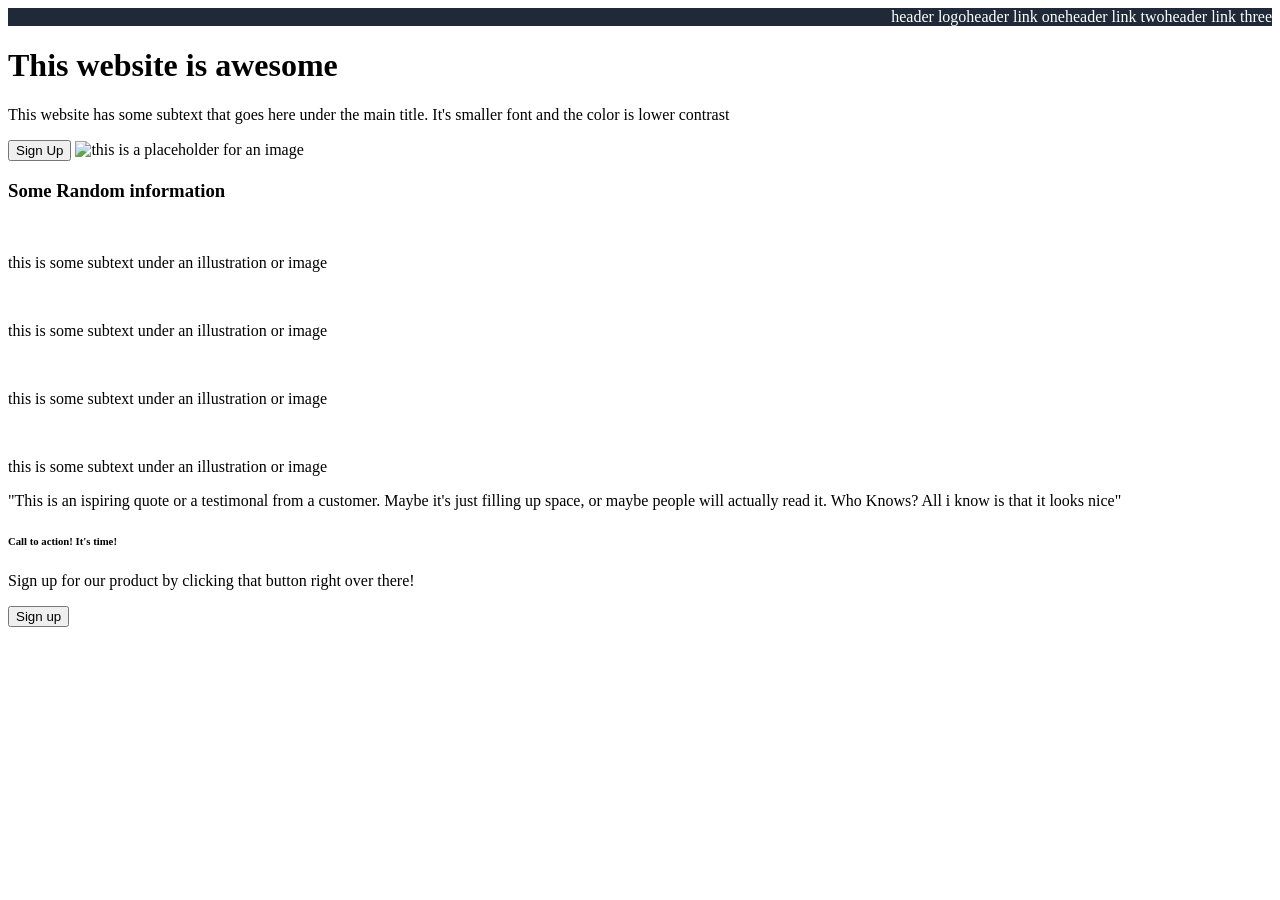
==== landing-page.html @ dc1b25ea "made main html and started style sheet" ====
<!DOCTYPE html>
<html lang="en">
<head>
    <meta charset="UTF-8">
    <meta name="viewport" content="width=device-width, initial-scale=1.0">
    <title>Landing Page Project</title>
    <link href="style.css" rel="stylesheet">
</head>
<body>
    <header><span class="logo">header logo</span> <a href="">header link one</a><a href="">header link two</a><a href="">header link three</a> </header>
    <div>
<h1>This website is awesome</h1>
<p>This website has some subtext that goes here under the main title. It's smaller font and the color is lower contrast</p>
<button>Sign Up</button>
<img src="" alt="this is a placeholder for an image">
    </div>
    <div>
        <h3>Some Random information</h3>
        <img src="">
        <p>this is some subtext under an illustration or image</p>
        <img src="">
        <p>this is some subtext under an illustration or image</p>
        <img src="">
        <p>this is some subtext under an illustration or image</p>
        <img src="">
        <p>this is some subtext under an illustration or image</p>
    </div>
    <div><p>"This is an ispiring quote or a testimonal from a customer. Maybe it's just filling up space, or maybe people will actually read it. Who Knows? All i know is that it looks nice"</p>
      </div>
      <footer>
        <h6>Call to action! It's time!</h6>
        <p>Sign up for our product by clicking that button right over there!</p>
        <button>Sign up</button>
      </footer>

    
</body>
</html>
---- style.css ----
header {
    background-color:#1f2937;
    color: white;
    display: flex;
    justify-content: flex-end;
    }
#logo {
    display: flex;
    align-self: flex-start;
}


a:any-link {
    color:white;
    text-decoration: none;
}
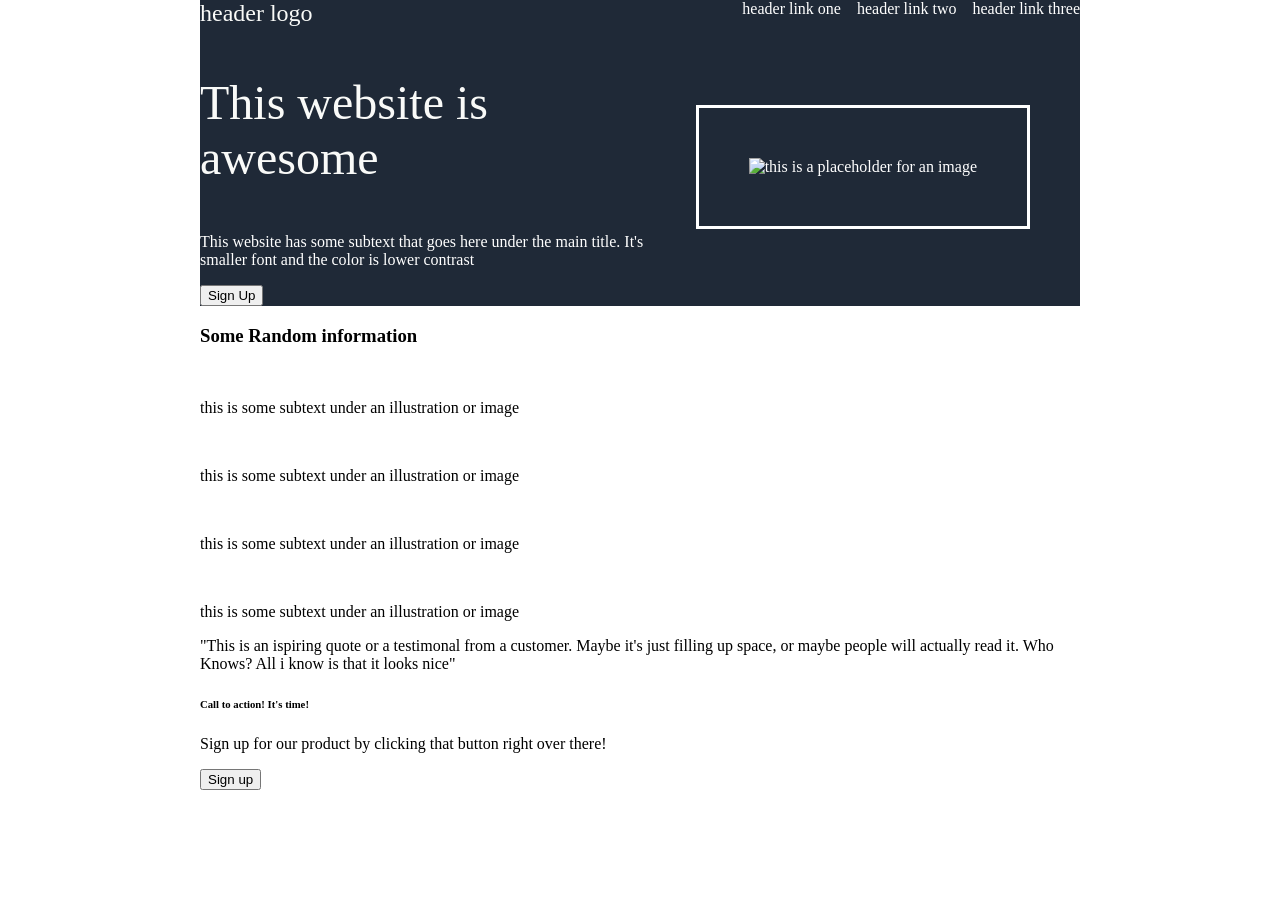
==== commit 94fa6005: "added flexbox elements to style sheet and working on header and main1" ====
--- a/landing-page.html
+++ b/landing-page.html
@@ -7,14 +7,20 @@
     <link href="style.css" rel="stylesheet">
 </head>
 <body>
-    <header><span class="logo">header logo</span> <a href="">header link one</a><a href="">header link two</a><a href="">header link three</a> </header>
-    <div>
-<h1>This website is awesome</h1>
-<p>This website has some subtext that goes here under the main title. It's smaller font and the color is lower contrast</p>
-<button>Sign Up</button>
-<img src="" alt="this is a placeholder for an image">
+    <div class="header">
+        <div class="logo">header logo</div>
+        <div class="link1"><a href="">header link one</a></div>
+        <div class="link2"><a href="">header link two</a></div>
+        <div class="link3"><a href="">header link three</a></div>
     </div>
-    <div>
+    <div class="hero-main">
+        <div class="left">
+          <p class="head-title">This website is awesome</p>
+          <p>This website has some subtext that goes here under the main title. It's smaller font and the color is lower contrast</p>
+          <button>Sign Up</button></div>
+        <div class="right">
+           <img src="" alt="this is a placeholder for an image"></div>
+    </div>
         <h3>Some Random information</h3>
         <img src="">
         <p>this is some subtext under an illustration or image</p>
@@ -27,11 +33,11 @@
     </div>
     <div><p>"This is an ispiring quote or a testimonal from a customer. Maybe it's just filling up space, or maybe people will actually read it. Who Knows? All i know is that it looks nice"</p>
       </div>
-      <footer>
+      <div class="footer">
         <h6>Call to action! It's time!</h6>
         <p>Sign up for our product by clicking that button right over there!</p>
         <button>Sign up</button>
-      </footer>
+      </div>
 
     
 </body>
--- a/style.css
+++ b/style.css
@@ -1,18 +1,52 @@
-header {
+body {
+    margin: 0 200px;
+    
+}
+
+.header {
     background-color:#1f2937;
     color: white;
     display: flex;
-    justify-content: flex-end;
+    justify-content: space-around;
+    gap: 16px;
     }
-#logo {
-    display: flex;
-    align-self: flex-start;
+
+.logo {
+    margin-right: auto;
+    font-size: 24px;
+    color: #f9faf8;
 }
-
 
 a:any-link {
     color:white;
     text-decoration: none;
 }
 
+.hero-main {
+    background-color:#1f2937;
+    color: white;
+    display:flex;
+    flex-direction: row;
+    justify-content: space-around;
+    flex-wrap: wrap;    
+}
 
+.hero-main > .right {
+    align-self: center;
+    border: solid;
+    padding:50px;
+    margin: 50px;
+}
+
+.hero-main > .left {
+    margin-right: auto;
+    flex: 1;
+}
+
+.head-title {
+    font-size: 48px;
+    font-weight:extra-bold;
+    color: #f9faf8
+}
+
+
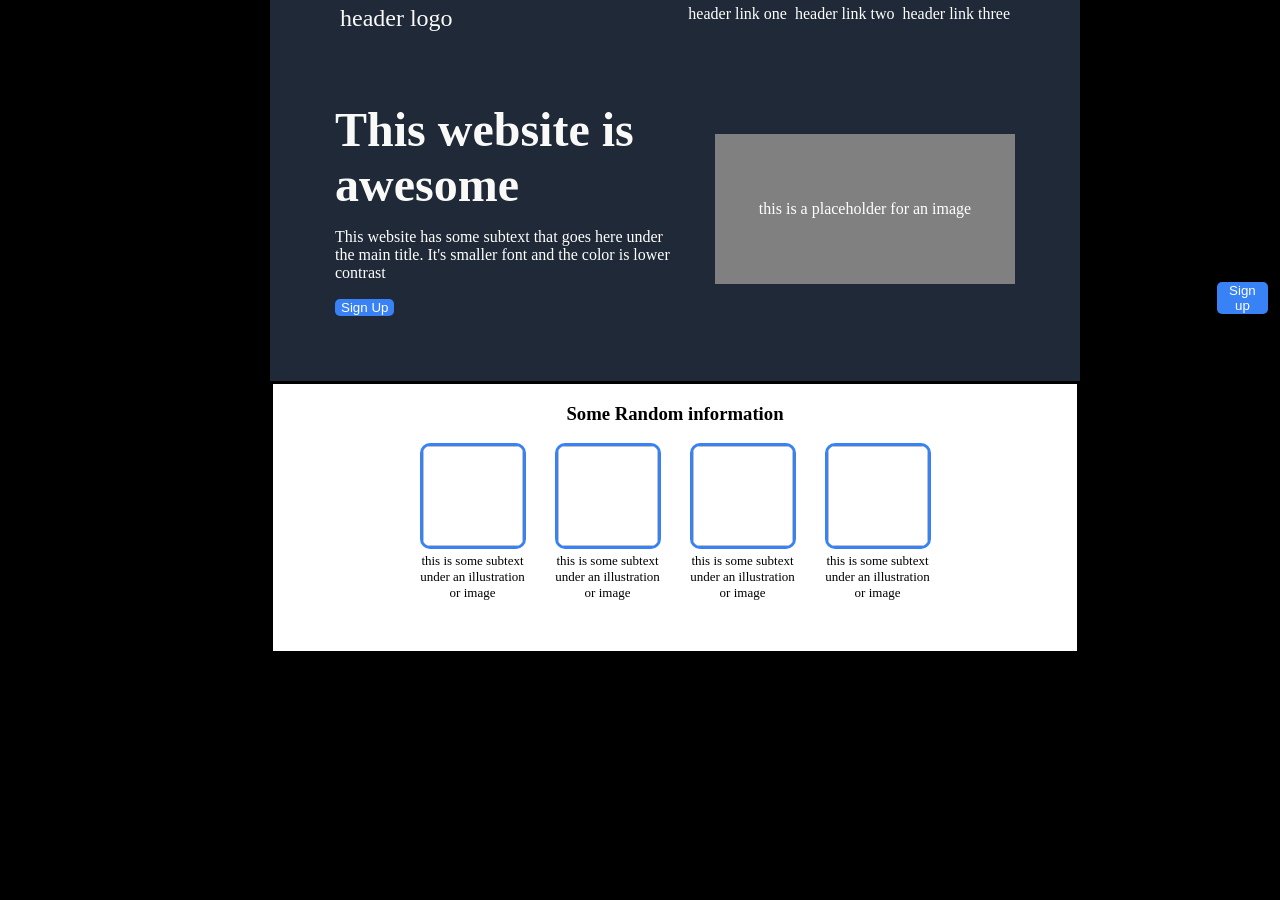
==== commit 9c302593: "added secondary main container and styled using flexbox and margins" ====
--- a/landing-page.html
+++ b/landing-page.html
@@ -7,29 +7,40 @@
     <link href="style.css" rel="stylesheet">
 </head>
 <body>
-    <div class="header">
+  <div class="inside-padding">
+    <div class="header-container">
         <div class="logo">header logo</div>
+      <div class="links">
         <div class="link1"><a href="">header link one</a></div>
         <div class="link2"><a href="">header link two</a></div>
         <div class="link3"><a href="">header link three</a></div>
+      </div>
     </div>
     <div class="hero-main">
         <div class="left">
-          <p class="head-title">This website is awesome</p>
+          <span class="head-title">This website is awesome</span>
           <p>This website has some subtext that goes here under the main title. It's smaller font and the color is lower contrast</p>
           <button>Sign Up</button></div>
         <div class="right">
-           <img src="" alt="this is a placeholder for an image"></div>
+           <p>this is a placeholder for an image</p></div>
     </div>
+       <div class="hero-second">
         <h3>Some Random information</h3>
-        <img src="">
-        <p>this is some subtext under an illustration or image</p>
-        <img src="">
-        <p>this is some subtext under an illustration or image</p>
-        <img src="">
-        <p>this is some subtext under an illustration or image</p>
-        <img src="">
-        <p>this is some subtext under an illustration or image</p>
+        <div class="second-container">
+           <div class="text2">
+        <img>
+        <div class="text">this is some subtext under an illustration or image</div></div>
+        <div class="text2">
+        <img>
+        <div class="text">this is some subtext under an illustration or image</div></div>
+        <div class="text2">
+        <img>
+        <div class="text">this is some subtext under an illustration or image</div></div>
+        <div class="text2">
+        <img>
+        <div class="text">this is some subtext under an illustration or image</div></div>
+        </div>
+         </div>
     </div>
     <div><p>"This is an ispiring quote or a testimonal from a customer. Maybe it's just filling up space, or maybe people will actually read it. Who Knows? All i know is that it looks nice"</p>
       </div>
@@ -38,6 +49,7 @@
         <p>Sign up for our product by clicking that button right over there!</p>
         <button>Sign up</button>
       </div>
+    </div>
 
     
 </body>
--- a/style.css
+++ b/style.css
@@ -1,18 +1,28 @@
 body {
     margin: 0 200px;
+    background-color:black;
+    display: flex;
+    flex: auto;
     
 }
 
-.header {
+.inside-padding {
+    padding: 0 70px;
+}
+
+.header-container {
     background-color:#1f2937;
     color: white;
     display: flex;
-    justify-content: space-around;
-    gap: 16px;
+    justify-content: space-between;
+    padding: 5px 70px;
     }
-
-.logo {
-    margin-right: auto;
+.header-container > .links {
+    display:flex;
+    justify-content: flex-end;
+    gap:8px;      
+   }
+.header-container > .logo {
     font-size: 24px;
     color: #f9faf8;
 }
@@ -27,26 +37,72 @@
     color: white;
     display:flex;
     flex-direction: row;
-    justify-content: space-around;
-    flex-wrap: wrap;    
+    justify-content: space-between;  
+    align-items: center;  
+    padding: 65px;
+    flex-wrap: nowrap;
+    gap: 30px;
+    
+
 }
 
 .hero-main > .right {
-    align-self: center;
-    border: solid;
-    padding:50px;
-    margin: 50px;
+    display: flex;
+    justify-content: center;
+    align-items: center;
+    width: 300px;
+    height: 150px;
+    background-color: grey;
+    margin-top: 2x;
+    
 }
 
 .hero-main > .left {
-    margin-right: auto;
-    flex: 1;
+    justify-content: flex-start;
+    flex-wrap: wrap;
+    width:350px;
+    
+    
 }
 
 .head-title {
     font-size: 48px;
-    font-weight:extra-bold;
-    color: #f9faf8
+    font-weight:600;
+    color: #f9faf8;
 }
 
+button {
+    background-color: #3882f6;
+    border-radius: 5px;
+    border: none;
+    color: white;
+}
+.second-container {
+    display: flex;
+    padding: 0 100px;
+    justify-content:center;
+    margin-bottom: 50px;
+    gap: 20px
 
+}
+
+.text {
+    font-size:small;
+    width: 115px;
+}
+
+.hero-second {
+    text-align: center;
+ border: solid;
+ background-color: white;
+ 
+}
+
+img {
+    width: 100px;
+    height: 100px;
+    border: solid;
+    border-radius: 10px;
+    border: solid #3882f6;
+}
+
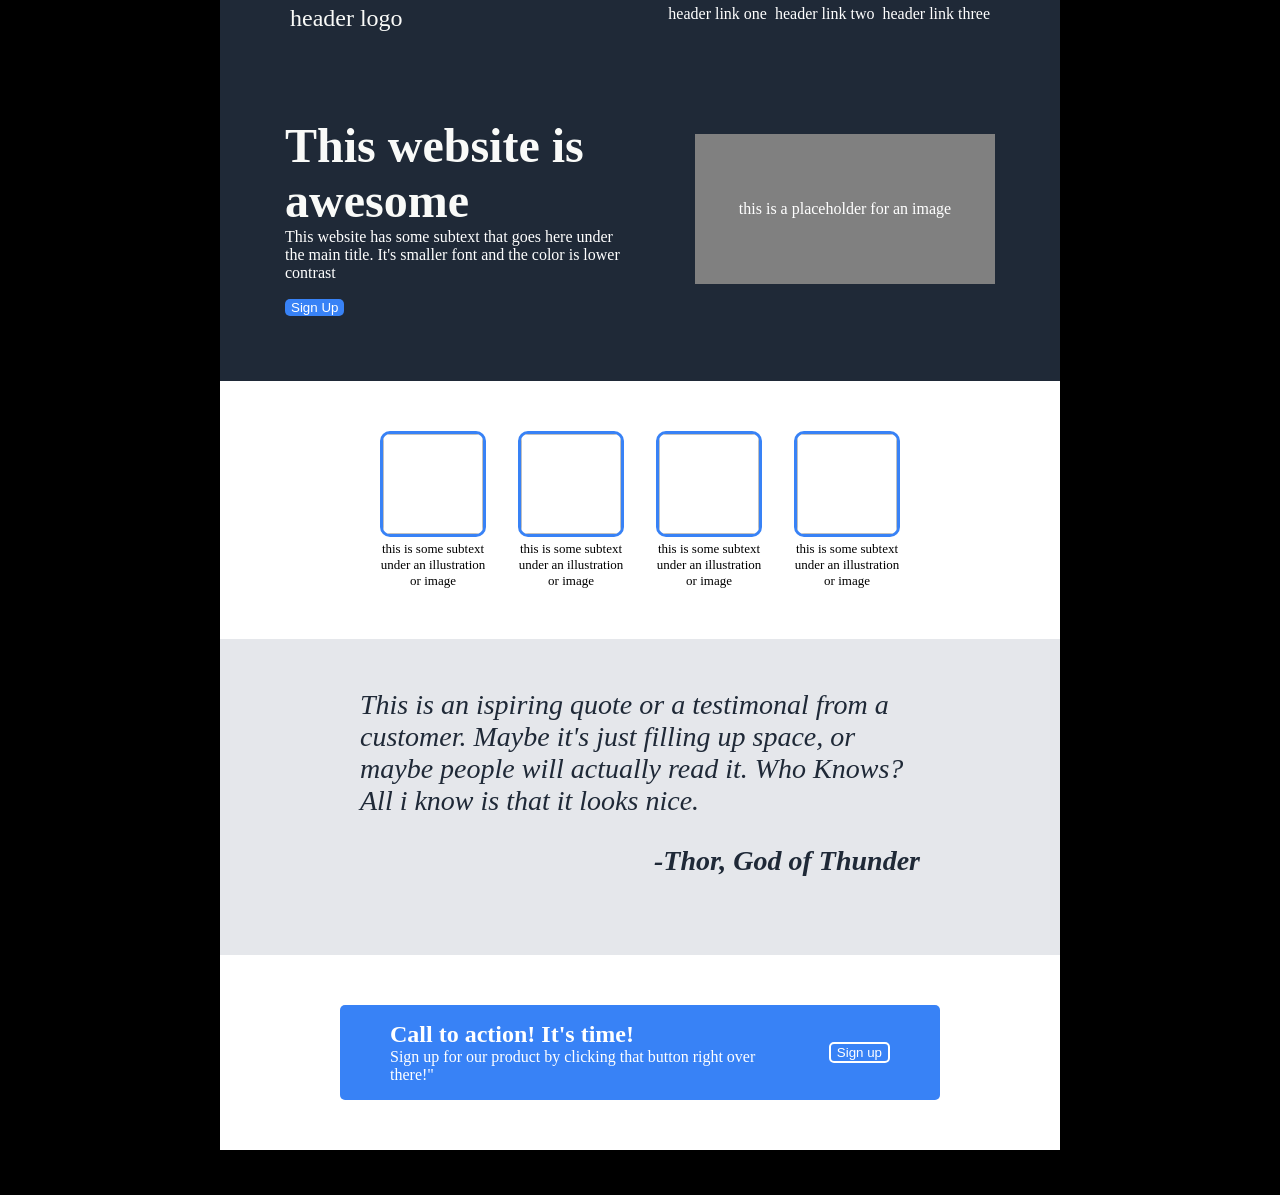
==== commit f118f495: "finshed overall layout and design" ====
--- a/landing-page.html
+++ b/landing-page.html
@@ -10,46 +10,59 @@
   <div class="inside-padding">
     <div class="header-container">
         <div class="logo">header logo</div>
-      <div class="links">
-        <div class="link1"><a href="">header link one</a></div>
-        <div class="link2"><a href="">header link two</a></div>
-        <div class="link3"><a href="">header link three</a></div>
-      </div>
+          <div class="links">
+           <div class="link1"><a href="">header link one</a></div>
+           <div class="link2"><a href="">header link two</a></div>
+           <div class="link3"><a href="">header link three</a></div>
+         </div>
     </div>
     <div class="hero-main">
         <div class="left">
-          <span class="head-title">This website is awesome</span>
-          <p>This website has some subtext that goes here under the main title. It's smaller font and the color is lower contrast</p>
-          <button>Sign Up</button></div>
+          <p></p><span class="head-title">This website is awesome</span><br>
+          This website has some subtext that goes here under the main title. It's smaller font and the color is lower contrast</p>
+          <button>Sign Up</button>
+        </div>
         <div class="right">
-           <p>this is a placeholder for an image</p></div>
+           <p>this is a placeholder for an image</p>
+        </div>
     </div>
-       <div class="hero-second">
-        <h3>Some Random information</h3>
         <div class="second-container">
            <div class="text2">
-        <img>
-        <div class="text">this is some subtext under an illustration or image</div></div>
-        <div class="text2">
-        <img>
-        <div class="text">this is some subtext under an illustration or image</div></div>
-        <div class="text2">
-        <img>
-        <div class="text">this is some subtext under an illustration or image</div></div>
-        <div class="text2">
-        <img>
-        <div class="text">this is some subtext under an illustration or image</div></div>
-        </div>
+           <img>
+           <div class="text">this is some subtext under an illustration or image</div>
+          </div>
+           <div class="text2">
+           <img>
+           <div class="text">this is some subtext under an illustration or image</div>
+          </div>
+           <div class="text2">
+           <img>
+           <div class="text">this is some subtext under an illustration or image</div>
+          </div>
+           <div class="text2">
+           <img>
+           <div class="text">this is some subtext under an illustration or image</div>
+          </div>
+       
+      </div>
+    <div class="quote-container">
+       <div class="quote">This is an ispiring quote or a testimonal from a customer. Maybe it's just filling up space, or maybe people will actually read it. Who Knows? All i know is that it looks nice.
+        <p class="author">-Thor, God of Thunder</p>
+       </div>
+     </div>
+       <div class="footer-container">
+         <div class="footer">
+           <div class="footer-left">
+            <p><span class="action">Call to action! It's time!</span><br>
+             Sign up for our product by clicking that button right over there!"</p>
+           </div>
+           <div class="footer-right">
+            <button id="button">Sign up</button>
+           </div>
          </div>
-    </div>
-    <div><p>"This is an ispiring quote or a testimonal from a customer. Maybe it's just filling up space, or maybe people will actually read it. Who Knows? All i know is that it looks nice"</p>
-      </div>
-      <div class="footer">
-        <h6>Call to action! It's time!</h6>
-        <p>Sign up for our product by clicking that button right over there!</p>
-        <button>Sign up</button>
       </div>
     </div>
+  </div>
 
     
 </body>
--- a/style.css
+++ b/style.css
@@ -1,9 +1,7 @@
 body {
-    margin: 0 200px;
-    background-color:black;
-    display: flex;
-    flex: auto;
-    
+    margin: 0 150px;
+    background-color:black; 
+    margin-bottom: 45px;   
 }
 
 .inside-padding {
@@ -41,8 +39,7 @@
     align-items: center;  
     padding: 65px;
     flex-wrap: nowrap;
-    gap: 30px;
-    
+    gap: 30px;  
 
 }
 
@@ -77,25 +74,20 @@
     border: none;
     color: white;
 }
+
 .second-container {
     display: flex;
-    padding: 0 100px;
+    align-items: flex-start;
+    text-align: center;
+    background-color: white;
+    padding: 50px;
     justify-content:center;
-    margin-bottom: 50px;
-    gap: 20px
-
+    gap: 30px;
 }
 
 .text {
     font-size:small;
-    width: 115px;
-}
-
-.hero-second {
-    text-align: center;
- border: solid;
- background-color: white;
- 
+    width: 108px;
 }
 
 img {
@@ -106,3 +98,60 @@
     border: solid #3882f6;
 }
 
+
+.quote-container {
+    background-color:#e5e7eb;
+    color: white; 
+    padding: 50px 140px;   
+    
+}
+.quote {
+    font-size: 28px;
+    font-style:italic;
+    color: #1f2937;
+}
+.author {
+    text-align: right;
+    font-weight: bold;
+}
+
+
+.footer-container {
+    background-color: white;
+    display: flex;
+    justify-content: center;
+    align-items: center;
+    padding: 50px;
+
+}
+.footer {
+    background-color: #3882f6;
+    padding: 0 50px;
+    border-radius: 5px;
+    color: white;
+    display: flex;
+    justify-content: space-around;
+    width:500px;
+    
+}
+.footer-left {
+    flex-wrap: wrap;
+    width: 400px;
+    margin-right:auto;
+
+    
+}
+.footer-right {
+    justify-content: flex-end;
+    align-self: center;
+    flex-wrap: wrap; 
+}
+
+.action {
+    font-size: 24px;
+    font-weight: bold;
+}
+
+#button {
+    border: solid white 2px;
+}
